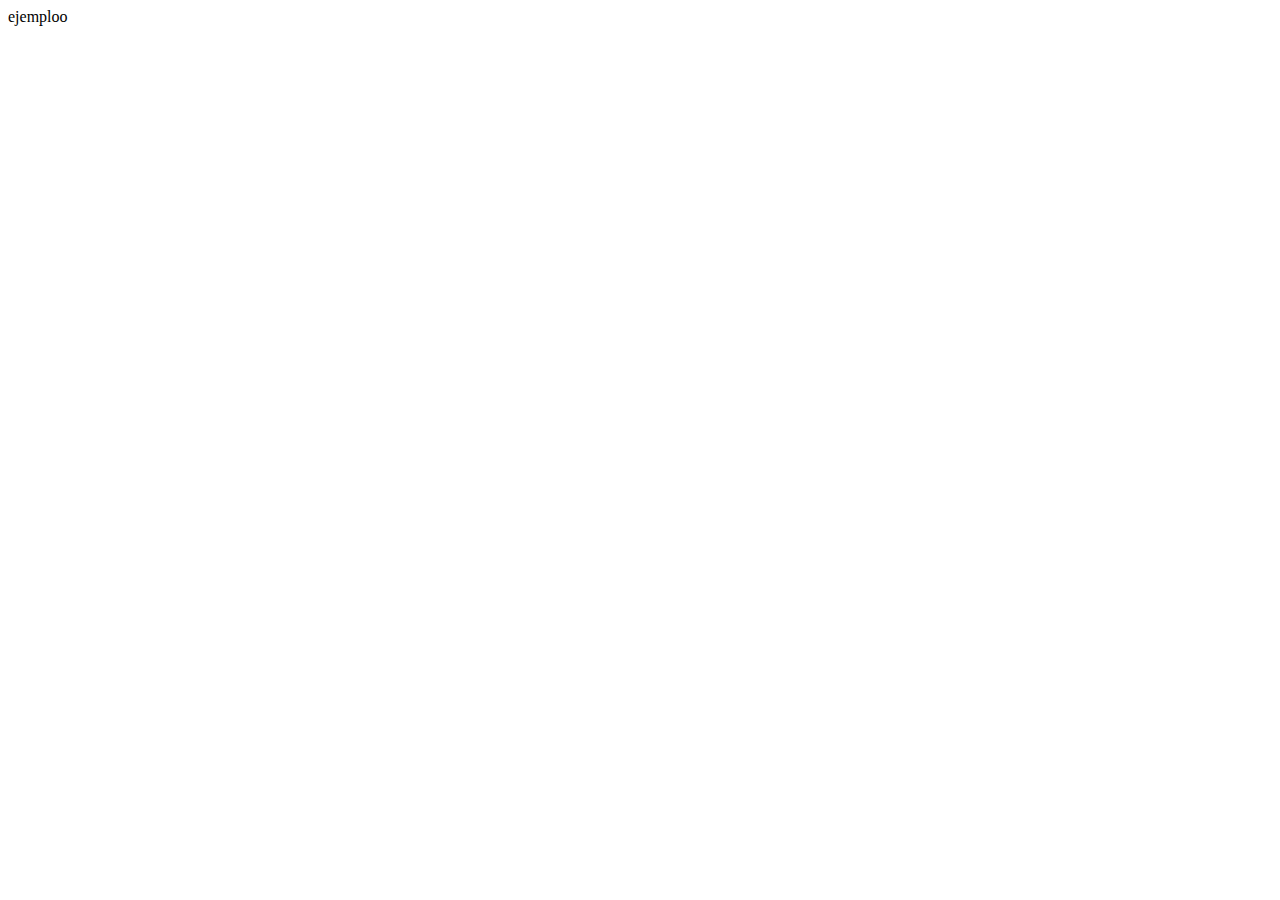
==== index.html @ becb9615 "pongo ejemplo" ====
<!DOCTYPE html>
<html lang="en">
<head>
    <meta charset="UTF-8">
    <meta name="viewport" content="width=device-width, initial-scale=1.0">
    <title>Document</title>
</head>
<body>
    <header>ejemploo</header>
    <main></main>
    <footer></footer>
</body>
</html>
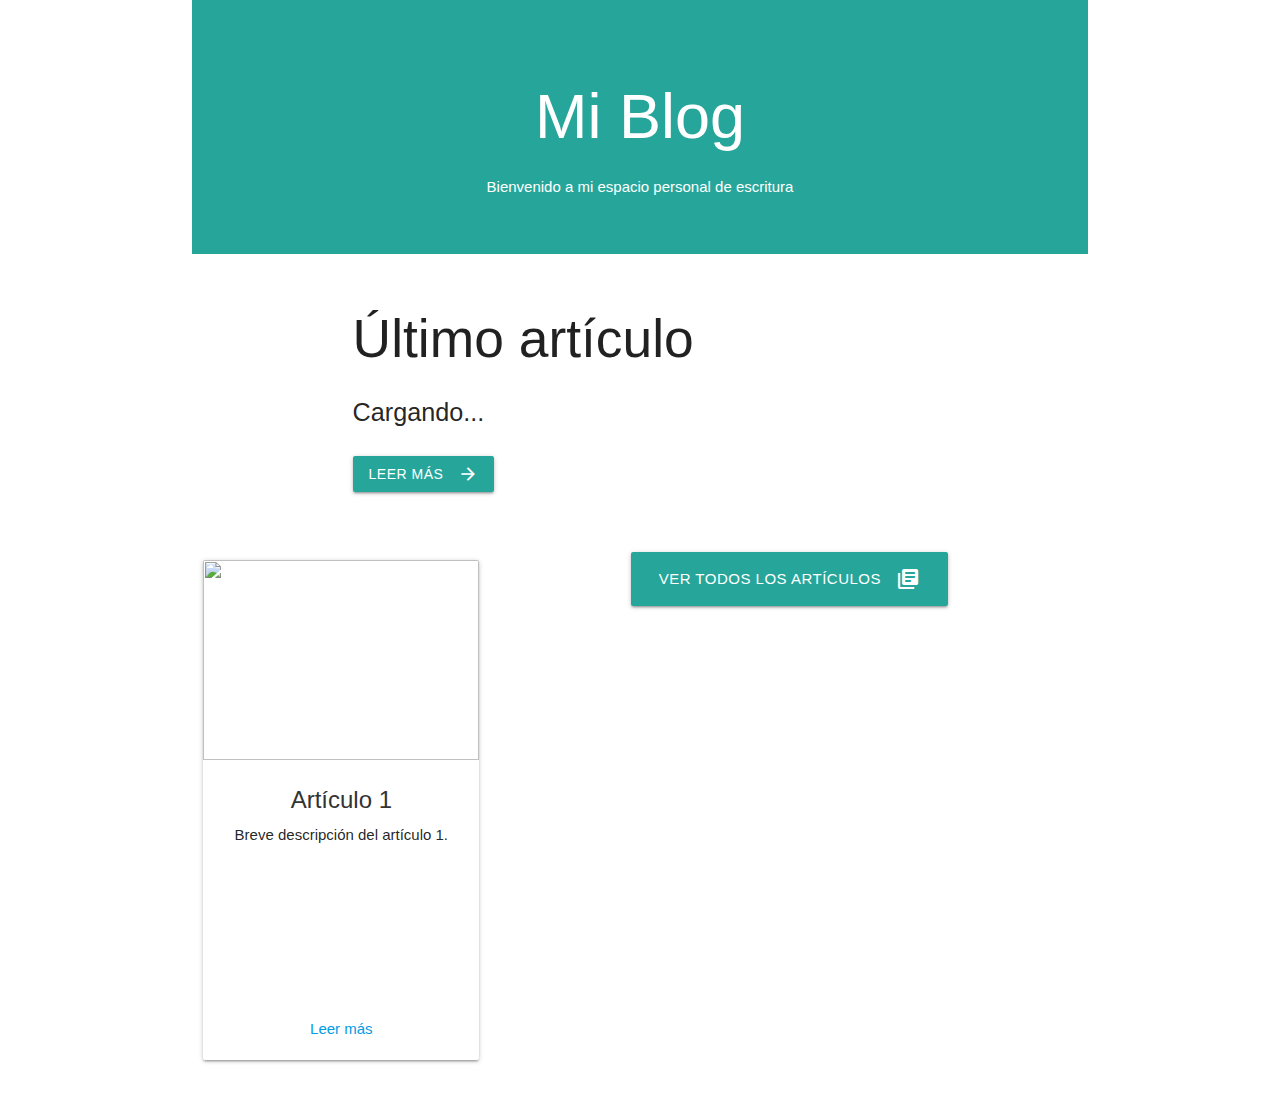
==== commit 05a63733: "materialize" ====
--- a/index.html
+++ b/index.html
@@ -4,10 +4,55 @@
     <meta charset="UTF-8">
     <meta name="viewport" content="width=device-width, initial-scale=1.0">
     <title>Document</title>
+      <!-- Compiled and minified CSS -->
+      <link rel="stylesheet" href="https://cdnjs.cloudflare.com/ajax/libs/materialize/1.0.0/css/materialize.min.css">
+      <link rel="stylesheet" href="/css/styles.css">
+      <link href="https://fonts.googleapis.com/icon?family=Material+Icons" rel="stylesheet">
 </head>
 <body>
-    <header>ejemploo</header>
-    <main></main>
+    <header></header>
+    <main>
+        <div class="container">
+            <div class="row header center-align">
+                <h1>Mi Blog</h1>
+                <p>Bienvenido a mi espacio personal de escritura</p>
+            </div>
+    
+            <!-- Último artículo -->
+            <div class="row">
+                <div class="col s12 m8 offset-m2">
+                    <div class="blog-post">
+                        <h2>Último artículo</h2>
+                        <p id="latest-post-content" class="flow-text">Cargando...</p>
+                        <a id="latest-post-link" class="waves-effect waves-light btn">
+                            Leer más<i class="material-icons right">arrow_forward</i>
+                        </a>
+                    </div>
+                </div>
+            </div>
+    
+            <!-- Lista de artículos -->
+            <div class="row" id="articles">
+                <div class="col s12 m4">
+                    <div class="card">
+                        <div class="card-image">
+                            <img src="https://via.placeholder.com/300x200">
+                        </div>
+                        <div class="card-content">
+                            <span class="card-title">Artículo 1</span>
+                            <p>Breve descripción del artículo 1.</p>
+                            <a href="#">Leer más</a>
+                        </div>
+                    </div>
+                </div>
+            <div class="row center-align">
+                <a class="waves-effect waves-light btn-large">Ver todos los artículos<i class="material-icons right">library_books</i></a>
+            </div>
+        </div>
+    </main>
     <footer></footer>
+    <!-- Compiled and minified JavaScript -->
+    <script src="https://cdnjs.cloudflare.com/ajax/libs/materialize/1.0.0/js/materialize.min.js"></script>
+    <script src="/js/app.js"></script>
 </body>
 </html>--- a/css/styles.css
+++ b/css/styles.css
@@ -0,0 +1,44 @@
+.header {
+    padding: 40px 0;
+    background-color: #26a69a;
+    color: white;
+}
+.blog-post {
+    margin-top: 20px;
+    margin-bottom: 20px;
+}
+
+.card {
+    height: 500px; /* Ajusta este valor según tus necesidades */
+}
+
+/* Asegurar que el contenido ocupe todo el espacio disponible */
+.card-content {
+    display: flex;
+    flex-direction: column; 
+    align-items: center;
+    height: 65%;
+}
+
+.card-content p {
+    flex-grow: 1; /* Hace que el párrafo ocupe el espacio restante */
+    margin-bottom: 10px; /* Añade margen al párrafo */
+}
+
+.card-title {
+    font-weight: 700;
+    font-size: 1.5em; /* Ajustable según preferencia */
+    color: #333;
+    margin-bottom: 10px; /* Espacio debajo del título */
+}
+
+.card-image img {
+    width: 100%;        
+    height: 200px;      
+    object-fit: cover;  
+}
+
+a {
+    margin-top: auto; /* Añade margen al botón de acción */
+    margin-bottom: 20px; /* Espacio debajo del botón de acción */
+}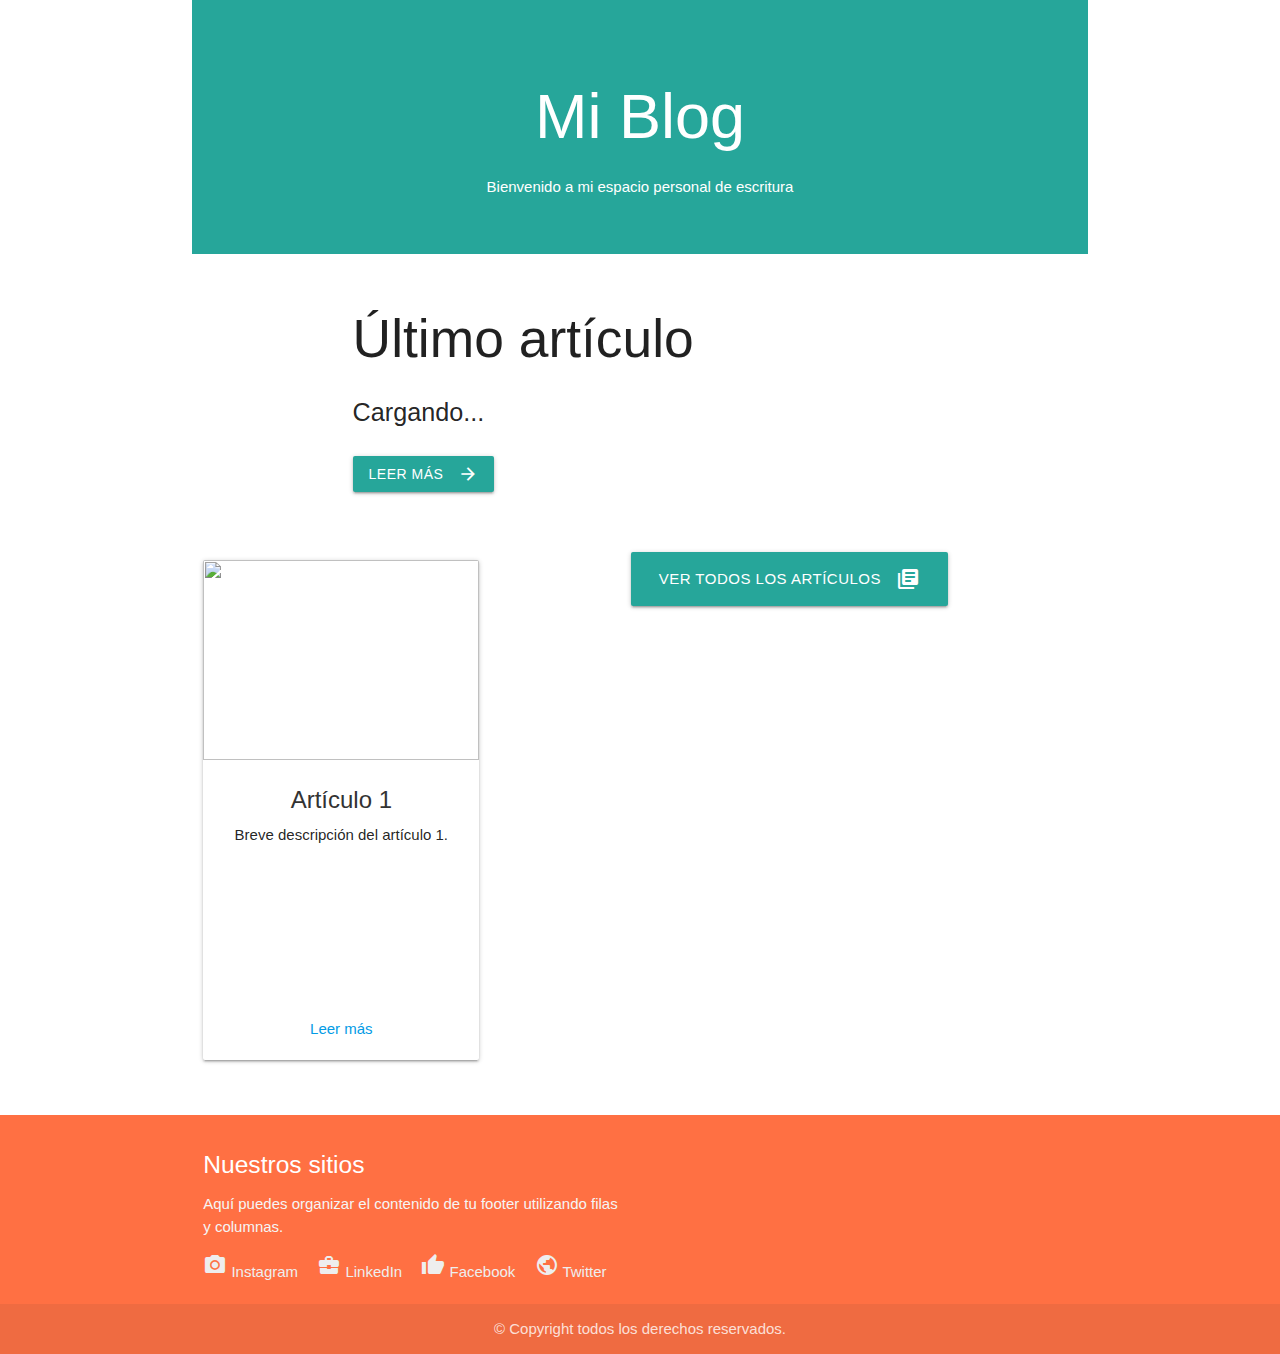
==== commit 20284d77: "a" ====
--- a/index.html
+++ b/index.html
@@ -50,7 +50,36 @@
             </div>
         </div>
     </main>
-    <footer></footer>
+    <footer class="page-footer deep-orange lighten-1">
+        <div class="container">
+            <div class="row">
+                <div class="col l6 s12">
+                    <h5 class="white-text">Nuestros sitios</h5>
+                    <p class="grey-text text-lighten-4">Aquí puedes organizar el contenido de tu footer utilizando filas y columnas.</p>
+                    <div>
+                        <!-- Iconos de redes sociales usando Materialize -->
+                        <a href="https://www.instagram.com" target="_blank" class="grey-text text-lighten-3">
+                            <i class="material-icons">photo_camera</i> Instagram
+                        </a>
+                        <a href="https://www.linkedin.com" target="_blank" class="grey-text text-lighten-3" style="margin-left: 15px;">
+                            <i class="material-icons">business_center</i> LinkedIn
+                        </a>
+                        <a href="https://www.facebook.com" target="_blank" class="grey-text text-lighten-3" style="margin-left: 15px;">
+                            <i class="material-icons">thumb_up</i> Facebook
+                        </a>
+                        <a href="https://www.twitter.com" target="_blank" class="grey-text text-lighten-3" style="margin-left: 15px;">
+                            <i class="material-icons">public</i> Twitter
+                        </a>
+                    </div>
+                </div>
+            </div>
+        </div>
+        <div class="footer-copyright">
+            <div class="container" style="text-align: center;">
+                © Copyright todos los derechos reservados.
+            </div>
+        </div>
+    </footer>
     <!-- Compiled and minified JavaScript -->
     <script src="https://cdnjs.cloudflare.com/ajax/libs/materialize/1.0.0/js/materialize.min.js"></script>
     <script src="/js/app.js"></script>
--- a/css/styles.css
+++ b/css/styles.css
@@ -41,4 +41,7 @@
 a {
     margin-top: auto; /* Añade margen al botón de acción */
     margin-bottom: 20px; /* Espacio debajo del botón de acción */
+}
+footer{
+    background-color: #26a69a;
 }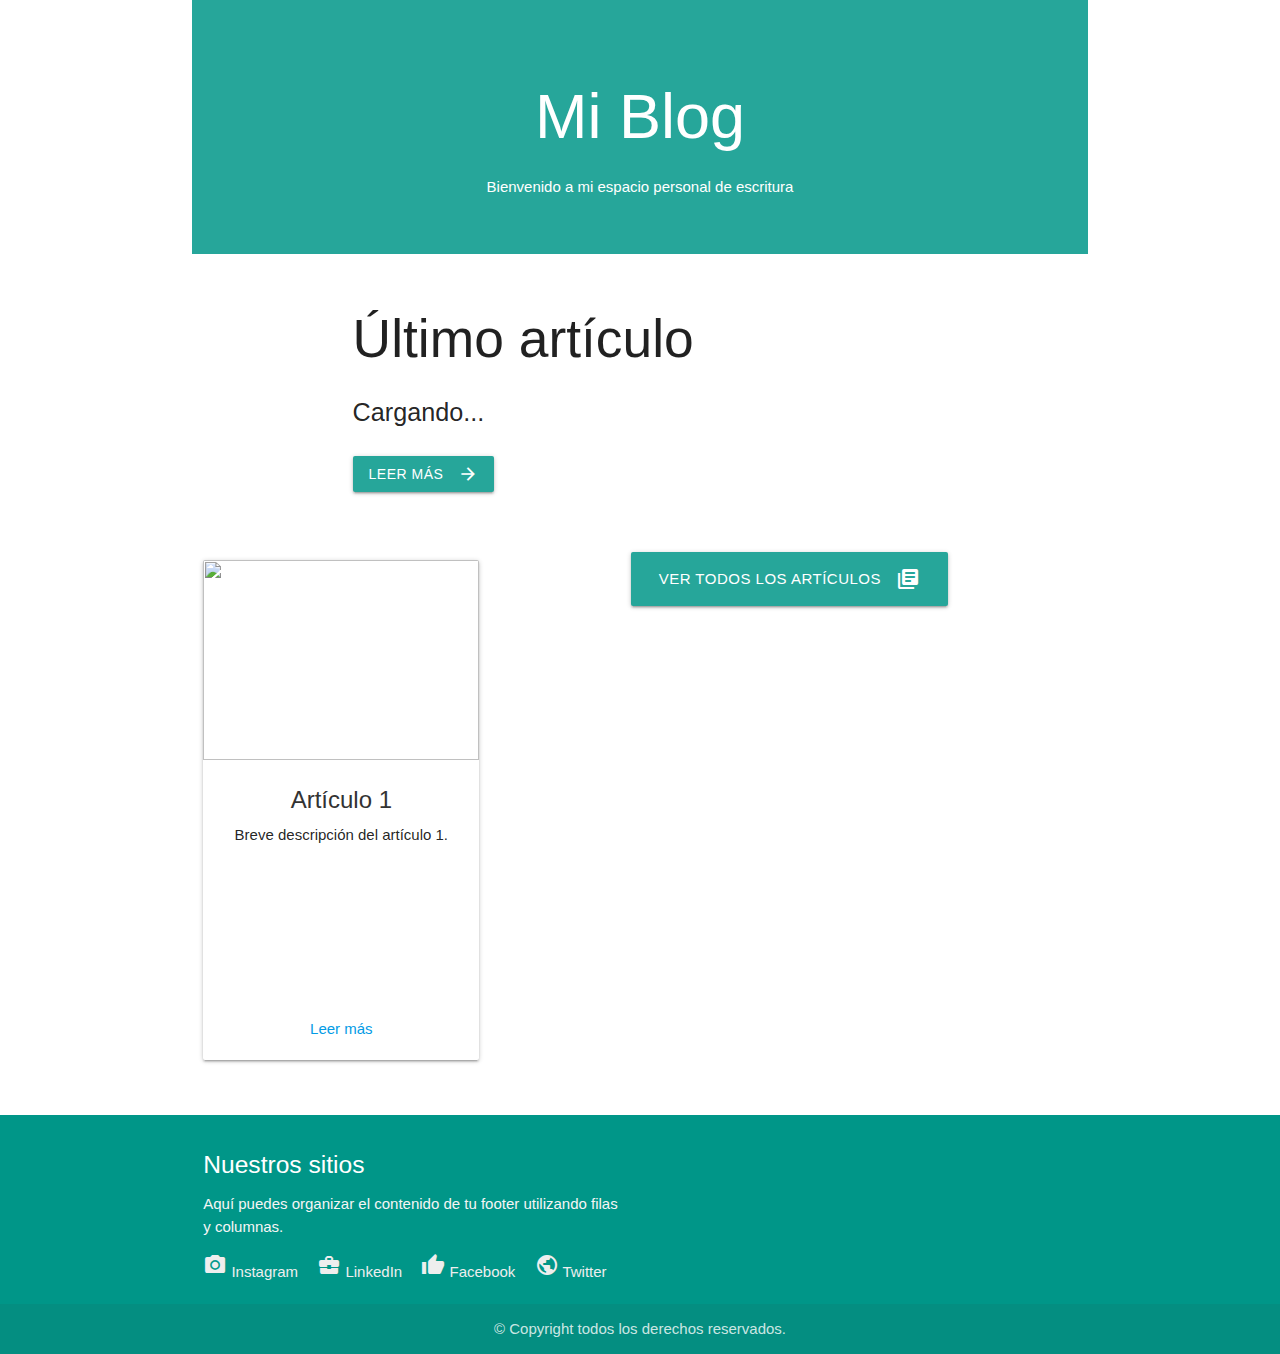
==== commit 7390db43: "subo footer" ====
--- a/index.html
+++ b/index.html
@@ -50,7 +50,7 @@
             </div>
         </div>
     </main>
-    <footer class="page-footer deep-orange lighten-1">
+    <footer class="page-footer teal text-lighten-3">
         <div class="container">
             <div class="row">
                 <div class="col l6 s12">
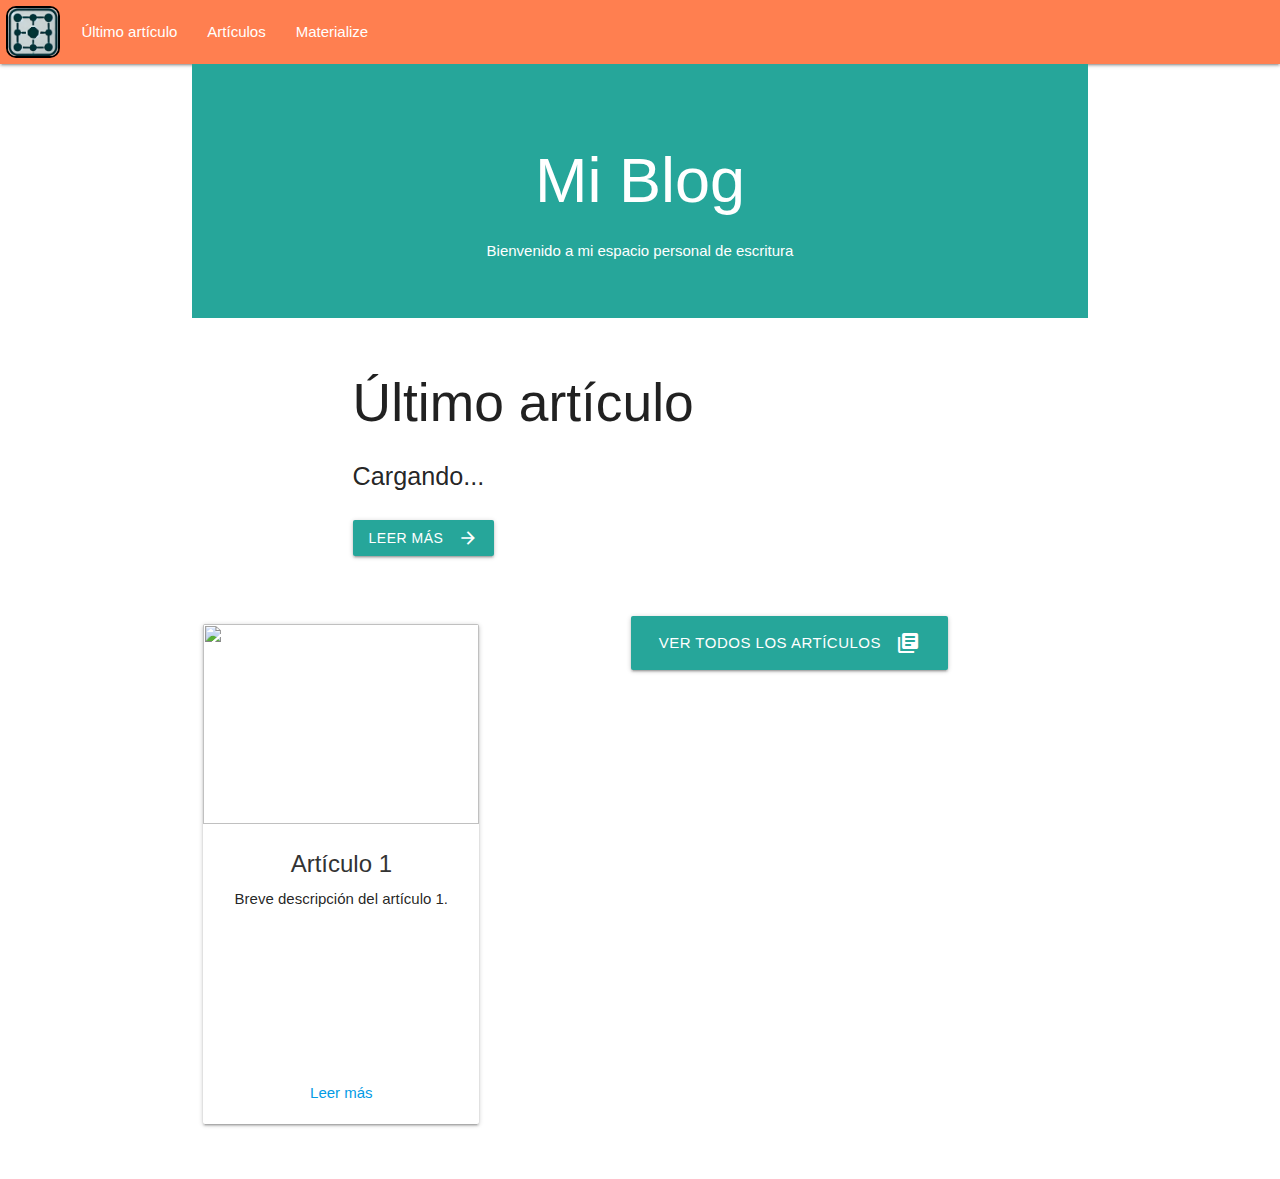
==== commit 5853cc8c: "Commit header. Se añade un NavBar, cambios en el css para aplicar al header. Se añase un id en body," ====
--- a/index.html
+++ b/index.html
@@ -3,14 +3,36 @@
 <head>
     <meta charset="UTF-8">
     <meta name="viewport" content="width=device-width, initial-scale=1.0">
-    <title>Document</title>
+    <title>Materialize</title>
       <!-- Compiled and minified CSS -->
       <link rel="stylesheet" href="https://cdnjs.cloudflare.com/ajax/libs/materialize/1.0.0/css/materialize.min.css">
       <link rel="stylesheet" href="/css/styles.css">
       <link href="https://fonts.googleapis.com/icon?family=Material+Icons" rel="stylesheet">
+      <link rel="icon" href="logo/logo.png" type="image/x-ico">
 </head>
 <body>
-    <header></header>
+    <header>
+        <nav>
+            <div class="nav-wrapper center-align"> <!-- Materialize no trabaja con flex, por lo que a veces será necesario un @media -->
+                <a href="#" data-target="mobile-demo" class="sidenav-trigger show-on-small hide-on-med-and-up">
+                    <i class="material-icons">menu</i>
+                </a>
+                <img class="responsive-img imagen-custom hide-on-small-only" src="logo/logo.png" alt="imagen de logo">
+                <ul id="nav-mobile" class="right hide-on-small-only nav-links"> <!--hide-on-med-and-down-->
+                    <li><a href="#ultimoArticulo">Último artículo</a></li>
+                    <li><a href="#articles">Artículos</a></li>
+                    <li><a href="https://materializecss.com/" target="_blank">Materialize</a></li>
+                </ul>
+            </div>
+        </nav>
+    
+        <ul class="sidenav" id="mobile-demo">
+            <li><a href="#ultimoArticulo">Último artículo</a></li>
+            <li><a href="#articles">Artículos</a></li>
+            <li><a href="https://materializecss.com/" target="_blank">Materialize</a></li>
+        </ul>
+    </header>
+    
     <main>
         <div class="container">
             <div class="row header center-align">
@@ -19,12 +41,12 @@
             </div>
     
             <!-- Último artículo -->
-            <div class="row">
+            <div class="row" id="ultimoArticulo">
                 <div class="col s12 m8 offset-m2">
                     <div class="blog-post">
                         <h2>Último artículo</h2>
                         <p id="latest-post-content" class="flow-text">Cargando...</p>
-                        <a id="latest-post-link" class="waves-effect waves-light btn">
+                        <a id="latest-post-link" class="waves-effect waves-light btn" target="_blank">
                             Leer más<i class="material-icons right">arrow_forward</i>
                         </a>
                     </div>
@@ -50,36 +72,13 @@
             </div>
         </div>
     </main>
-    <footer class="page-footer teal text-lighten-3">
-        <div class="container">
-            <div class="row">
-                <div class="col l6 s12">
-                    <h5 class="white-text">Nuestros sitios</h5>
-                    <p class="grey-text text-lighten-4">Aquí puedes organizar el contenido de tu footer utilizando filas y columnas.</p>
-                    <div>
-                        <!-- Iconos de redes sociales usando Materialize -->
-                        <a href="https://www.instagram.com" target="_blank" class="grey-text text-lighten-3">
-                            <i class="material-icons">photo_camera</i> Instagram
-                        </a>
-                        <a href="https://www.linkedin.com" target="_blank" class="grey-text text-lighten-3" style="margin-left: 15px;">
-                            <i class="material-icons">business_center</i> LinkedIn
-                        </a>
-                        <a href="https://www.facebook.com" target="_blank" class="grey-text text-lighten-3" style="margin-left: 15px;">
-                            <i class="material-icons">thumb_up</i> Facebook
-                        </a>
-                        <a href="https://www.twitter.com" target="_blank" class="grey-text text-lighten-3" style="margin-left: 15px;">
-                            <i class="material-icons">public</i> Twitter
-                        </a>
-                    </div>
-                </div>
-            </div>
-        </div>
-        <div class="footer-copyright">
-            <div class="container" style="text-align: center;">
-                © Copyright todos los derechos reservados.
-            </div>
-        </div>
-    </footer>
+    <footer></footer>
+    <script>
+        document.addEventListener('DOMContentLoaded', function() {
+            var elems = document.querySelectorAll('.sidenav');
+            M.Sidenav.init(elems);
+        });
+    </script>
     <!-- Compiled and minified JavaScript -->
     <script src="https://cdnjs.cloudflare.com/ajax/libs/materialize/1.0.0/js/materialize.min.js"></script>
     <script src="/js/app.js"></script>
--- a/css/styles.css
+++ b/css/styles.css
@@ -1,8 +1,44 @@
+.nav-wrapper { /* Agrega elementos flex que Materialize no trabaja y un nuevo color */
+ 
+    display: flex;
+    align-items: safe;
+    background-color: #FF7F50;
+
+}
+
+.imagen-custom { /* Ajusta los valores de la imágen de la barra de navegación */
+
+    margin: 0.5%;
+    border-radius: 10px;
+    border: 2px solid black;
+
+}
+
+.nav-links li a:hover { /* Añade un subrayado además del sombreado predeterminado */
+
+    text-decoration-line: underline;
+
+}
+
 .header {
     padding: 40px 0;
     background-color: #26a69a;
     color: white;
 }
+
+@media (max-width: 992px) { /* Ajusta este tamaño si es necesario */
+    .nav-wrapper {
+        justify-content: center;
+    }
+
+    .nav-links li a:hover { /* Quita un subrayado en tamaño mediano */
+
+        text-decoration-line: none;
+    
+    }
+
+}
+
 .blog-post {
     margin-top: 20px;
     margin-bottom: 20px;
@@ -41,7 +77,4 @@
 a {
     margin-top: auto; /* Añade margen al botón de acción */
     margin-bottom: 20px; /* Espacio debajo del botón de acción */
-}
-footer{
-    background-color: #26a69a;
 }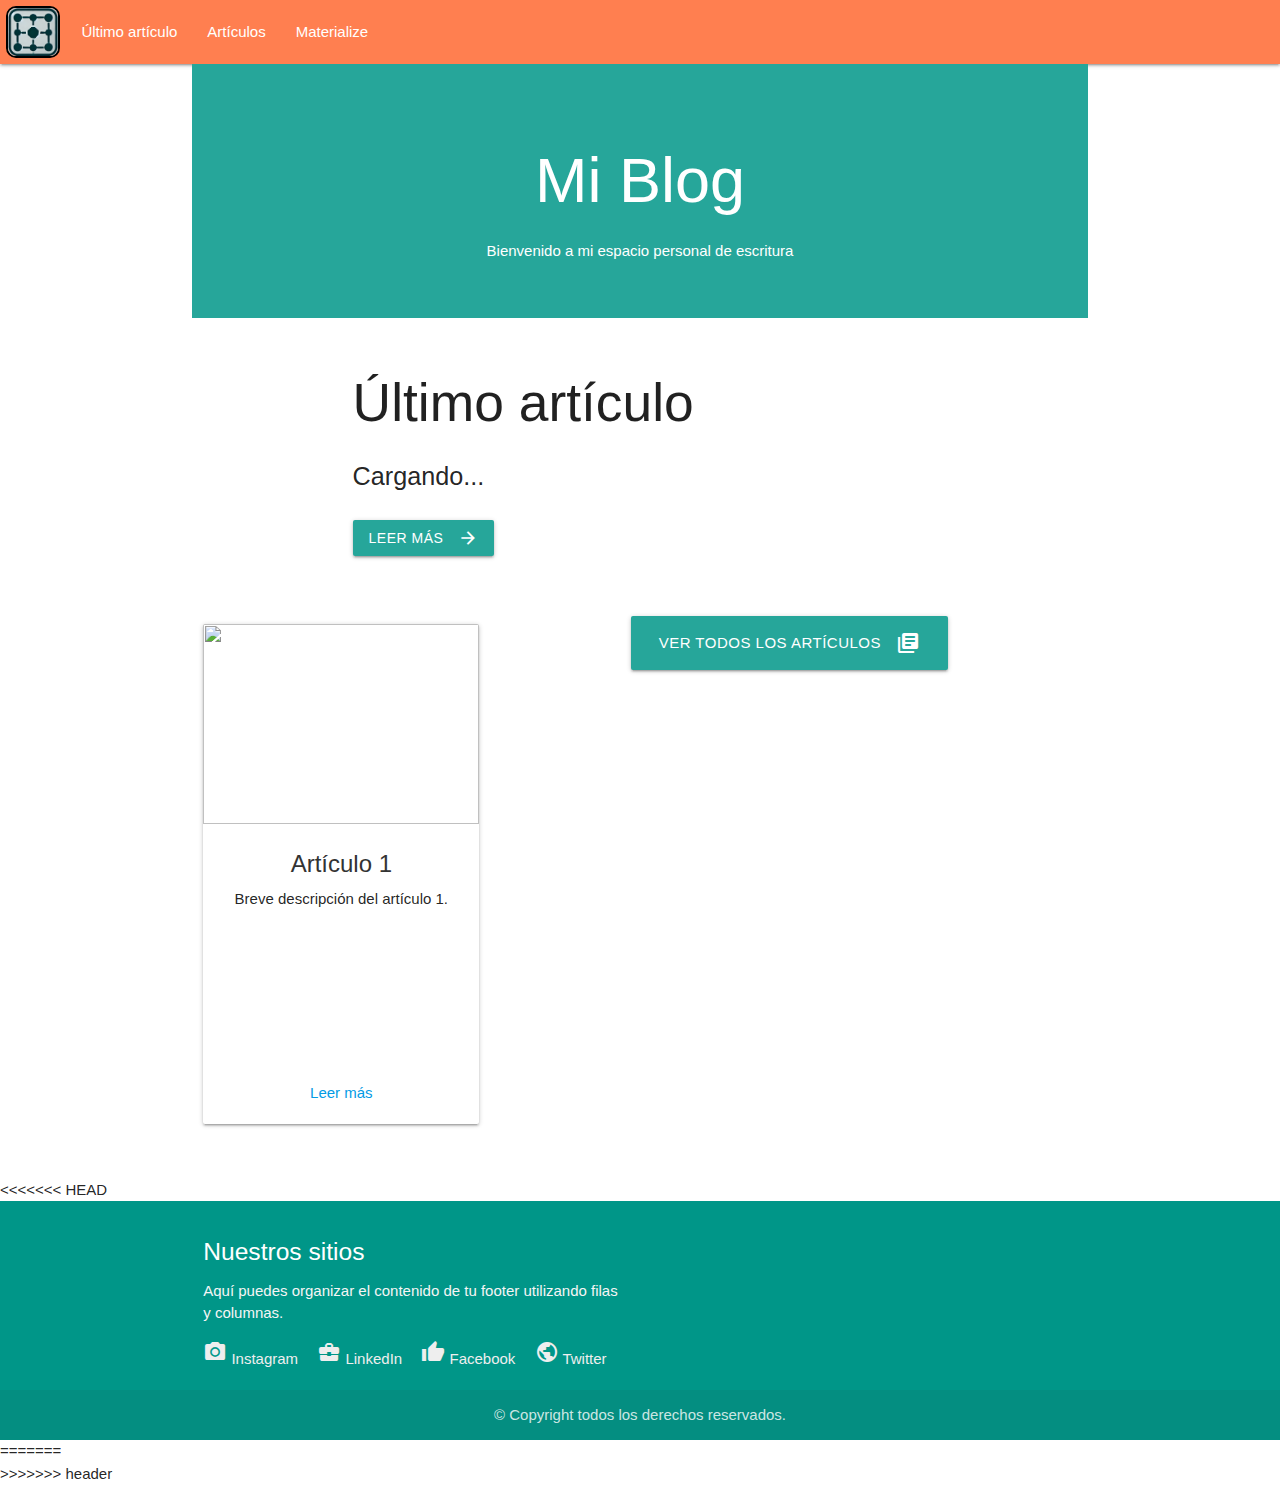
==== commit 457ecc47: "Añado header" ====
--- a/index.html
+++ b/index.html
@@ -72,6 +72,38 @@
             </div>
         </div>
     </main>
+<<<<<<< HEAD
+    <footer class="page-footer teal text-lighten-3">
+        <div class="container">
+            <div class="row">
+                <div class="col l6 s12">
+                    <h5 class="white-text">Nuestros sitios</h5>
+                    <p class="grey-text text-lighten-4">Aquí puedes organizar el contenido de tu footer utilizando filas y columnas.</p>
+                    <div>
+                        <!-- Iconos de redes sociales usando Materialize -->
+                        <a href="https://www.instagram.com" target="_blank" class="grey-text text-lighten-3">
+                            <i class="material-icons">photo_camera</i> Instagram
+                        </a>
+                        <a href="https://www.linkedin.com" target="_blank" class="grey-text text-lighten-3" style="margin-left: 15px;">
+                            <i class="material-icons">business_center</i> LinkedIn
+                        </a>
+                        <a href="https://www.facebook.com" target="_blank" class="grey-text text-lighten-3" style="margin-left: 15px;">
+                            <i class="material-icons">thumb_up</i> Facebook
+                        </a>
+                        <a href="https://www.twitter.com" target="_blank" class="grey-text text-lighten-3" style="margin-left: 15px;">
+                            <i class="material-icons">public</i> Twitter
+                        </a>
+                    </div>
+                </div>
+            </div>
+        </div>
+        <div class="footer-copyright">
+            <div class="container" style="text-align: center;">
+                © Copyright todos los derechos reservados.
+            </div>
+        </div>
+    </footer>
+=======
     <footer></footer>
     <script>
         document.addEventListener('DOMContentLoaded', function() {
@@ -79,6 +111,7 @@
             M.Sidenav.init(elems);
         });
     </script>
+>>>>>>> header
     <!-- Compiled and minified JavaScript -->
     <script src="https://cdnjs.cloudflare.com/ajax/libs/materialize/1.0.0/js/materialize.min.js"></script>
     <script src="/js/app.js"></script>
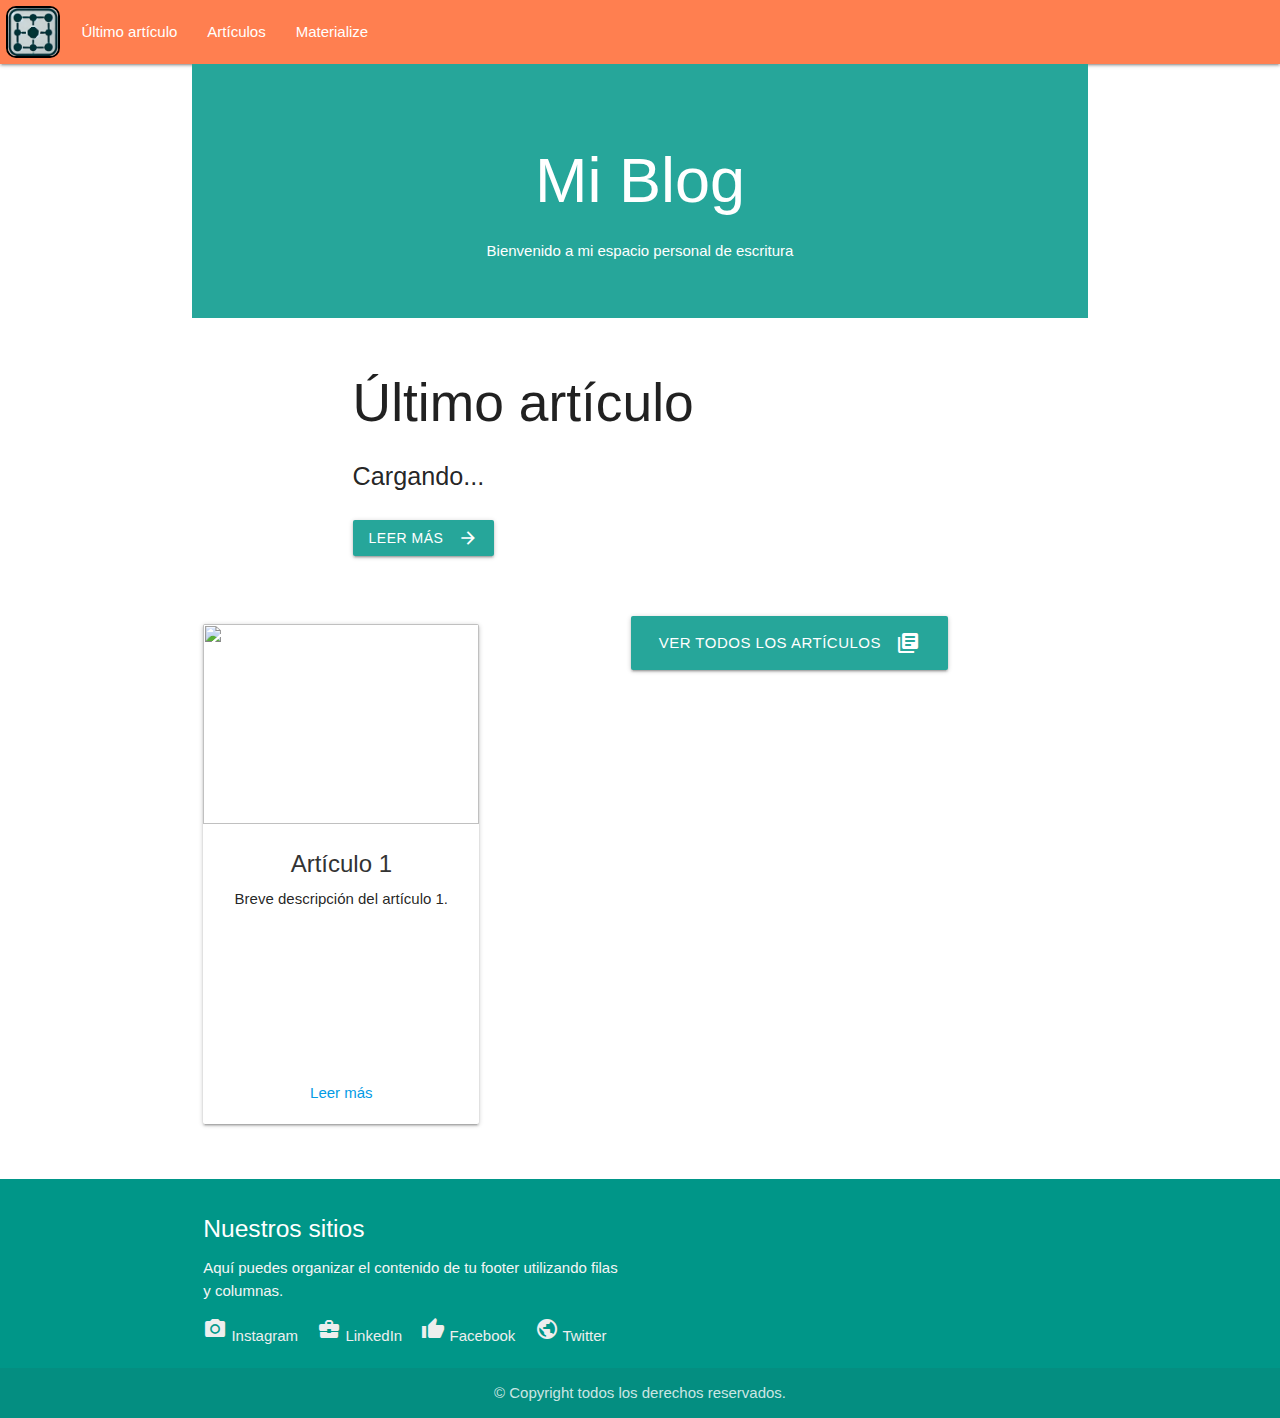
==== commit 26cb4795: "Quito errores" ====
--- a/index.html
+++ b/index.html
@@ -72,7 +72,6 @@
             </div>
         </div>
     </main>
-<<<<<<< HEAD
     <footer class="page-footer teal text-lighten-3">
         <div class="container">
             <div class="row">
@@ -103,7 +102,7 @@
             </div>
         </div>
     </footer>
-=======
+
     <footer></footer>
     <script>
         document.addEventListener('DOMContentLoaded', function() {
@@ -111,7 +110,7 @@
             M.Sidenav.init(elems);
         });
     </script>
->>>>>>> header
+
     <!-- Compiled and minified JavaScript -->
     <script src="https://cdnjs.cloudflare.com/ajax/libs/materialize/1.0.0/js/materialize.min.js"></script>
     <script src="/js/app.js"></script>
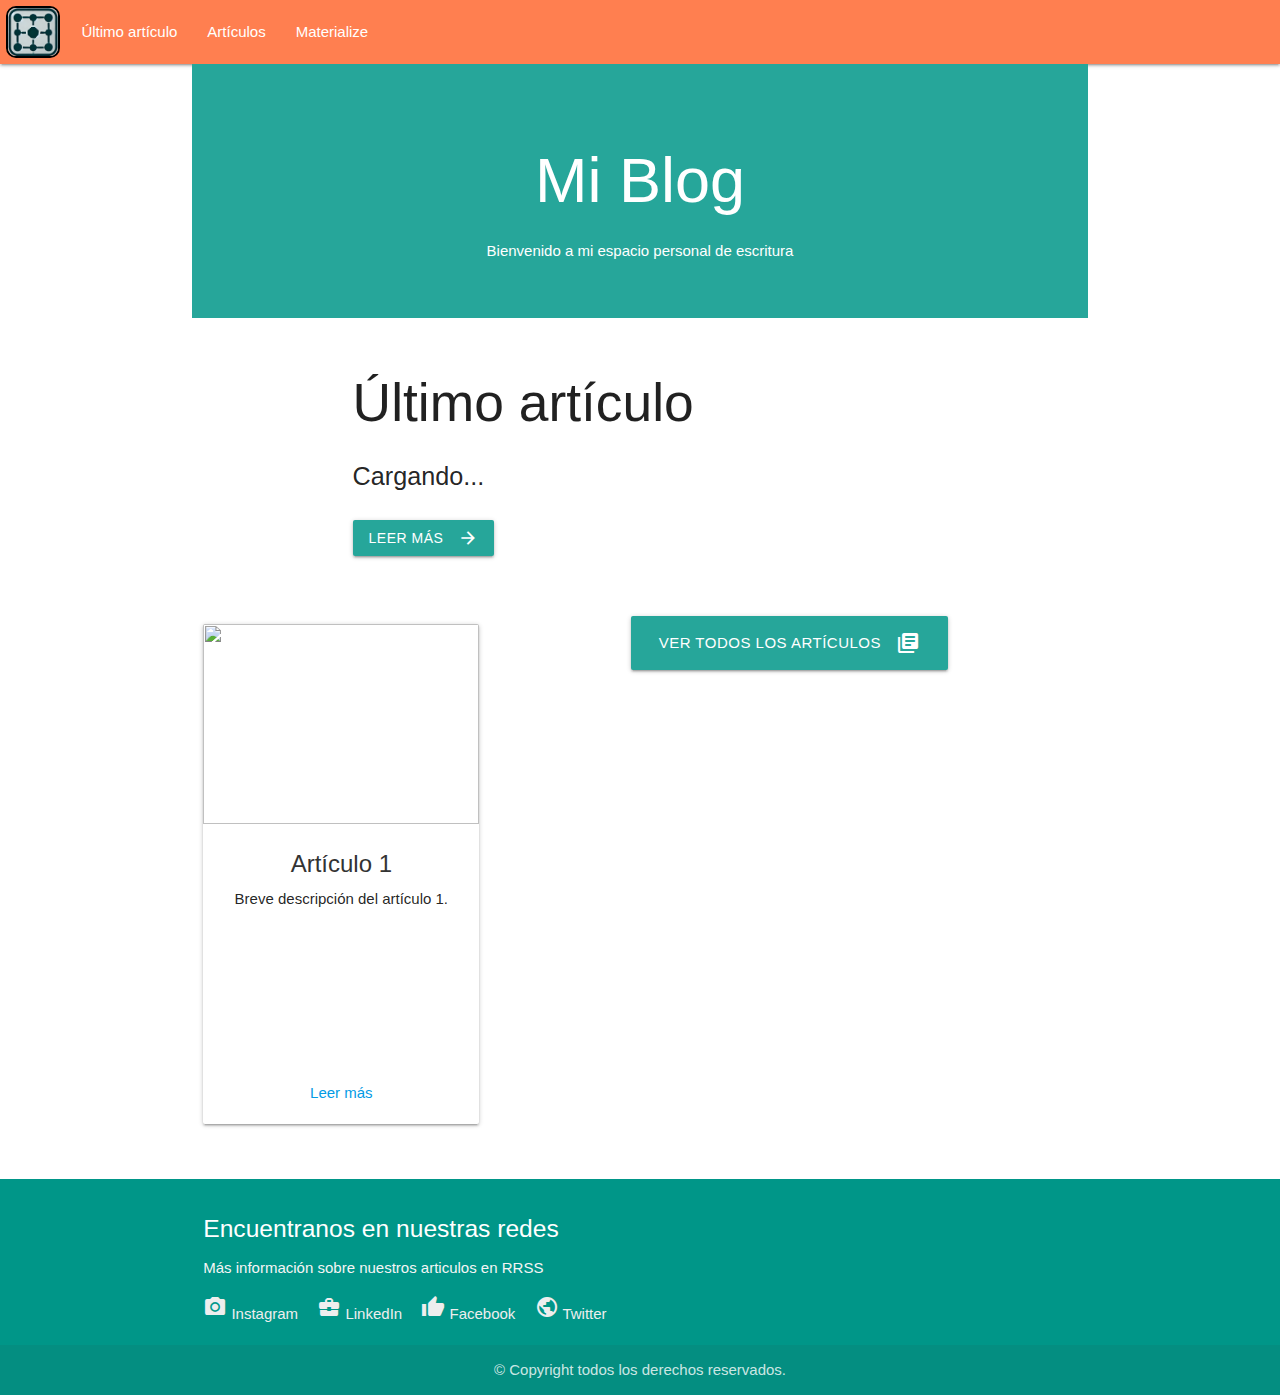
==== commit a617bd7f: "Cambios menores en footer" ====
--- a/index.html
+++ b/index.html
@@ -76,8 +76,8 @@
         <div class="container">
             <div class="row">
                 <div class="col l6 s12">
-                    <h5 class="white-text">Nuestros sitios</h5>
-                    <p class="grey-text text-lighten-4">Aquí puedes organizar el contenido de tu footer utilizando filas y columnas.</p>
+                    <h5 class="white-text">Encuentranos en nuestras redes</h5>
+                    <p class="grey-text text-lighten-4">Más información sobre nuestros articulos en RRSS</p>
                     <div>
                         <!-- Iconos de redes sociales usando Materialize -->
                         <a href="https://www.instagram.com" target="_blank" class="grey-text text-lighten-3">
